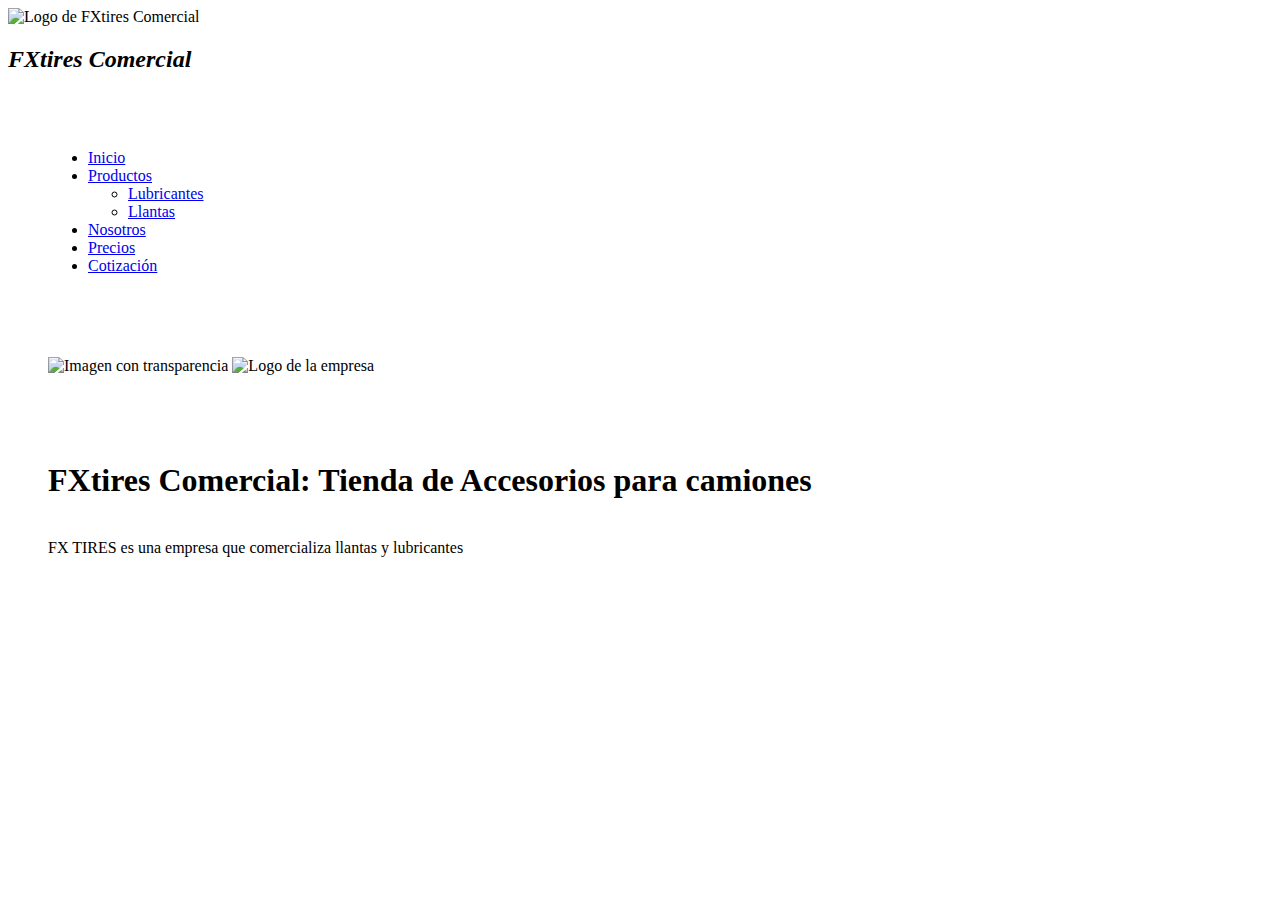
==== index.html @ 38765b0f "a" ====
<!DOCTYPE html>
<html>
<head>
    <title>FXtires Comercial</title>
    <link rel="stylesheet" href="style.css">
</head>
<body>
        <table width="101%" cellpadding="10px" cellspacing="30px">
            <header>
            <div class="logo-container">
            <img src="imgs/logo-transparencia.png" alt="Logo de FXtires Comercial" width="200" height="150">
            <h2 class="titulo-grande"><em>FXtires Comercial</em></h2>
            </div>
            </header>
        <tr>
        <td colspan="3">
        <nav>
            <ul class="nav">
                <li><a href="index.html">Inicio</a></li>
                <li><a href="productos.html">Productos</a>
                    <ul>
                        <li><a href="lubricantes.html">Lubricantes</a></li>
                        <li><a href="llantas.html">Llantas</a></li>
                    </ul>
                </li>
                <li><a href="nosotros.html">Nosotros</a></li>
                <li><a href="precios.html">Precios</a></li>
                <li><a href="cotizacion.html" class="cotizacion">Cotización</a></li>
            </ul>
        </nav> </td> </tr>
        <ul class="nav">
    </nav> 
    <tr>
        <td colspan="3">
        <main>
        <section class="intro">
            <div class="image-container">
                      <p><img src="imgs/llantas.jpg" alt="Imagen con transparencia" width="100%" class="bg-image">
                        <img src="imgs/logo-transparencia.png" alt="Logo de la empresa" class="company-logo">
                      </p>
            </div> </td> </tr>
    <tr>
        <td colspan="3">
           <footer>
        <h1 id="titulo">FXtires Comercial: Tienda de Accesorios para camiones</h1>
        <p id="subtitulo"> <br> FX TIRES es una empresa que comercializa llantas y lubricantes
        </p>
			</footer>
        </section> </td> </tr>
    </main>
</body>
</html>
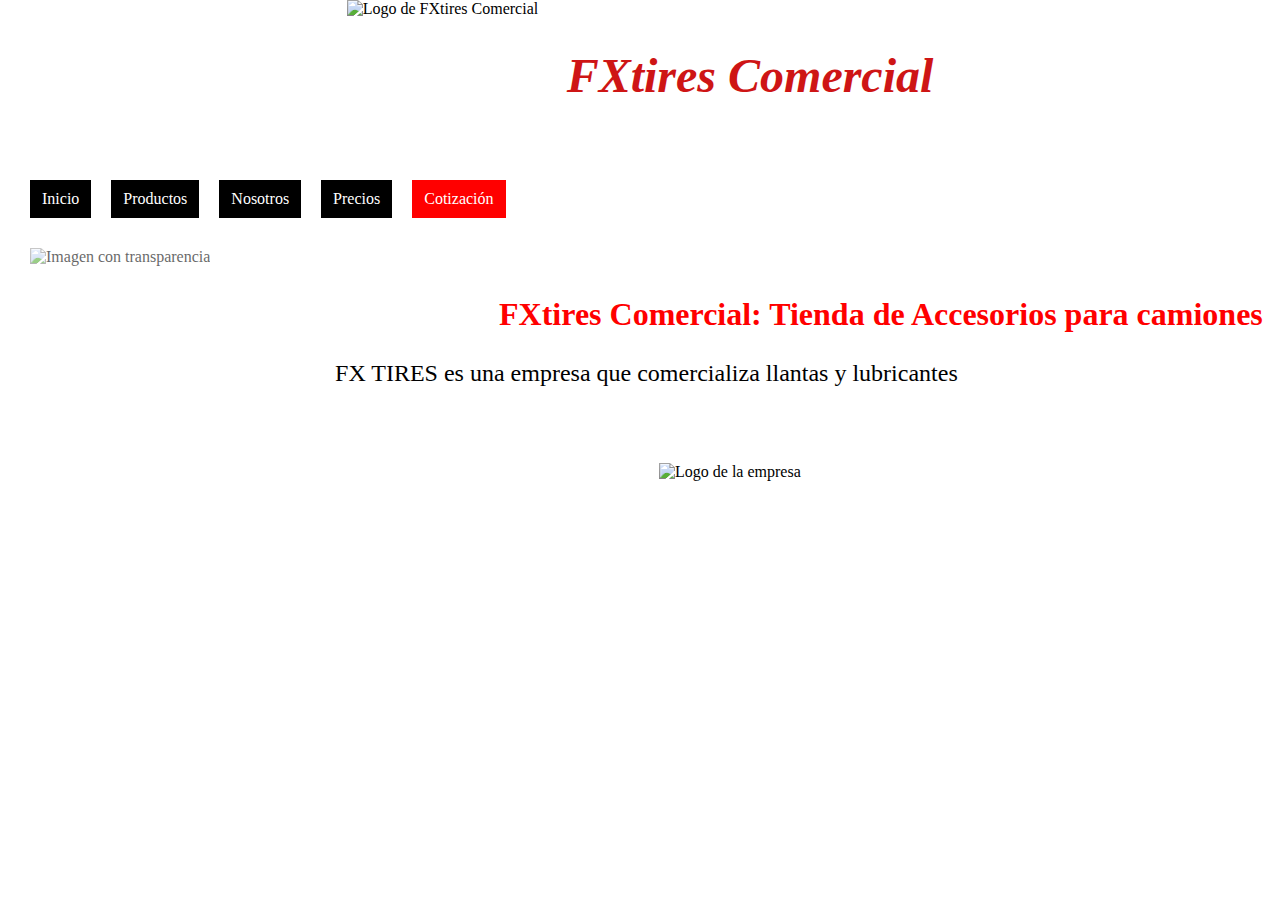
==== commit c92b8410: "Add files via upload" ====
--- a/index.html
+++ b/index.html
@@ -1,52 +1,52 @@
-<!DOCTYPE html>
-<html>
-<head>
-    <title>FXtires Comercial</title>
-    <link rel="stylesheet" href="style.css">
-</head>
-<body>
-        <table width="101%" cellpadding="10px" cellspacing="30px">
-            <header>
-            <div class="logo-container">
-            <img src="imgs/logo-transparencia.png" alt="Logo de FXtires Comercial" width="200" height="150">
-            <h2 class="titulo-grande"><em>FXtires Comercial</em></h2>
-            </div>
-            </header>
-        <tr>
-        <td colspan="3">
-        <nav>
-            <ul class="nav">
-                <li><a href="index.html">Inicio</a></li>
-                <li><a href="productos.html">Productos</a>
-                    <ul>
-                        <li><a href="lubricantes.html">Lubricantes</a></li>
-                        <li><a href="llantas.html">Llantas</a></li>
-                    </ul>
-                </li>
-                <li><a href="nosotros.html">Nosotros</a></li>
-                <li><a href="precios.html">Precios</a></li>
-                <li><a href="cotizacion.html" class="cotizacion">Cotización</a></li>
-            </ul>
-        </nav> </td> </tr>
-        <ul class="nav">
-    </nav> 
-    <tr>
-        <td colspan="3">
-        <main>
-        <section class="intro">
-            <div class="image-container">
-                      <p><img src="imgs/llantas.jpg" alt="Imagen con transparencia" width="100%" class="bg-image">
-                        <img src="imgs/logo-transparencia.png" alt="Logo de la empresa" class="company-logo">
-                      </p>
-            </div> </td> </tr>
-    <tr>
-        <td colspan="3">
-           <footer>
-        <h1 id="titulo">FXtires Comercial: Tienda de Accesorios para camiones</h1>
-        <p id="subtitulo"> <br> FX TIRES es una empresa que comercializa llantas y lubricantes
-        </p>
-			</footer>
-        </section> </td> </tr>
-    </main>
-</body>
-</html>
+<!DOCTYPE html>
+<html>
+<head>
+    <title>FXtires Comercial</title>
+    <link rel="stylesheet" href="style.css">
+</head>
+<body>
+        <table width="101%" cellpadding="10px" cellspacing="30px">
+            <header>
+            <div class="logo-container">
+            <img src="imgs/logo-transparencia.png" alt="Logo de FXtires Comercial" width="200" height="150">
+            <h2 class="titulo-grande"><em>FXtires Comercial</em></h2>
+            </div>
+            </header>
+        <tr>
+        <td colspan="3">
+        <nav>
+            <ul class="nav">
+                <li><a href="index.html">Inicio</a></li>
+                <li><a href="productos.html">Productos</a>
+                    <ul>
+                        <li><a href="lubricantes.html">Lubricantes</a></li>
+                        <li><a href="llantas.html">Llantas</a></li>
+                    </ul>
+                </li>
+                <li><a href="nosotros.html">Nosotros</a></li>
+                <li><a href="precios.html">Precios</a></li>
+                <li><a href="cotizacion.html" class="cotizacion">Cotización</a></li>
+            </ul>
+        </nav> </td> </tr>
+        <ul class="nav">
+    </nav> 
+    <tr>
+        <td colspan="3">
+        <main>
+        <section class="intro">
+            <div class="image-container">
+                      <p><img src="imgs/llantas.jpg" alt="Imagen con transparencia" width="100%" class="bg-image">
+                        <img src="imgs/logo-transparencia.png" alt="Logo de la empresa" class="company-logo">
+                      </p>
+            </div> </td> </tr>
+    <tr>
+        <td colspan="3">
+           <footer>
+        <h1 id="titulo">FXtires Comercial: Tienda de Accesorios para camiones</h1>
+        <p id="subtitulo"> <br> FX TIRES es una empresa que comercializa llantas y lubricantes
+        </p>
+			</footer>
+        </section> </td> </tr>
+    </main>
+</body>
+</html>
--- a/style.css
+++ b/style.css
@@ -0,0 +1,168 @@
+* {
+    margin: 0;
+    padding: 0;
+    box-sizing: border-box;
+}
+.mycontainer {
+    display: flex;
+    align-items: center;
+}
+.logo {
+    margin-right: 20px;
+}
+#header {
+    font-family: Arial, Helvetica, sans-serif;
+}
+
+.nav {
+	position: relative;
+	z-index: 2;
+    list-style: none;
+}
+
+.nav > li {
+    float: left;
+    margin-right: 20px;
+}
+
+.nav li a {
+    background-color: #000;
+    color: #fff;
+    text-decoration: none;
+    padding: 10px 12px;
+    display: block;
+}
+
+.nav li a:hover {
+    background-color: #434343;
+}
+.nav li ul {
+    display: none;
+    position: absolute;
+    min-width: 140px;
+}
+
+.nav li:hover > ul {
+    display: block;
+}
+
+.nav li ul li {
+    position: relative;
+}
+
+.nav li ul li ul {
+    right: -140px;
+    top: 0;
+}
+.image-container {
+    position: relative;
+	z-index: 1;
+}
+
+.company-logo {
+	position: absolute;
+	top: 215px;
+	left: 629px;
+	z-index: 1;
+	width: 426px;
+	height: 396px;
+}
+.bg-image {
+	opacity: 0.6;
+  }
+#titulo{
+	text-align: right;
+	color: red;
+}
+#subtitulo {
+            text-align: center;
+            font-size: 1.5em; 
+        }
+.galeria {
+            display: flex;
+            flex-wrap: wrap;
+            justify-content: space-around;
+        }
+.cuadro {
+            border: 1px solid #ccc;
+            border-radius: 15px;
+            margin: 10px;
+            padding: 10px;
+            width: calc(20% - 20px);
+            box-sizing: border-box;
+            text-align: center;
+        }
+.precio {
+            color: #D41717;
+        }
+.content {
+            display: flex;
+            justify-content: space-between;
+            align-items: center;
+        }
+.content img {
+            margin-left: 20px;
+        }
+.logo-container {
+            display: flex;
+            justify-content: center;
+            align-items: center;
+            gap: 20px;
+        }
+        
+.titulo-grande {
+            font-size: 3em; 
+            color: #CE1515;
+        }
+.cotizacion {
+            background-color: red !important;
+        }
+.cotizacion:hover {
+            background-color:#BB4D4D !important;
+        }
+.gallery-grid {
+    display: grid;
+    grid-template-columns: repeat(auto-fill, minmax(200px, 1fr));
+    gap: 10px;
+}
+
+.gallery-grid img {
+    width: 100%;
+    height: auto;
+}
+
+/* style.css */
+.gallery {
+    display: flex;
+    flex-wrap: wrap;
+}
+
+.gallery a {
+    margin: 10px;
+    position: relative;
+}
+
+.gallery img {
+    width: 490px;
+    height: 490px;
+    object-fit: cover;
+}
+
+.gallery a::before {
+    content: attr(data-caption);
+    position: absolute;
+    bottom: 0;
+    left: 0;
+    width: 100%;
+    background-color: rgba(0, 0, 0, 0.8);
+    color: #fff;
+    padding: 5px;
+    font-size: 12px;
+    opacity: 0;
+    transition: opacity 0.3s;
+}
+
+.gallery a:hover::before {
+    opacity: 1;
+}
+
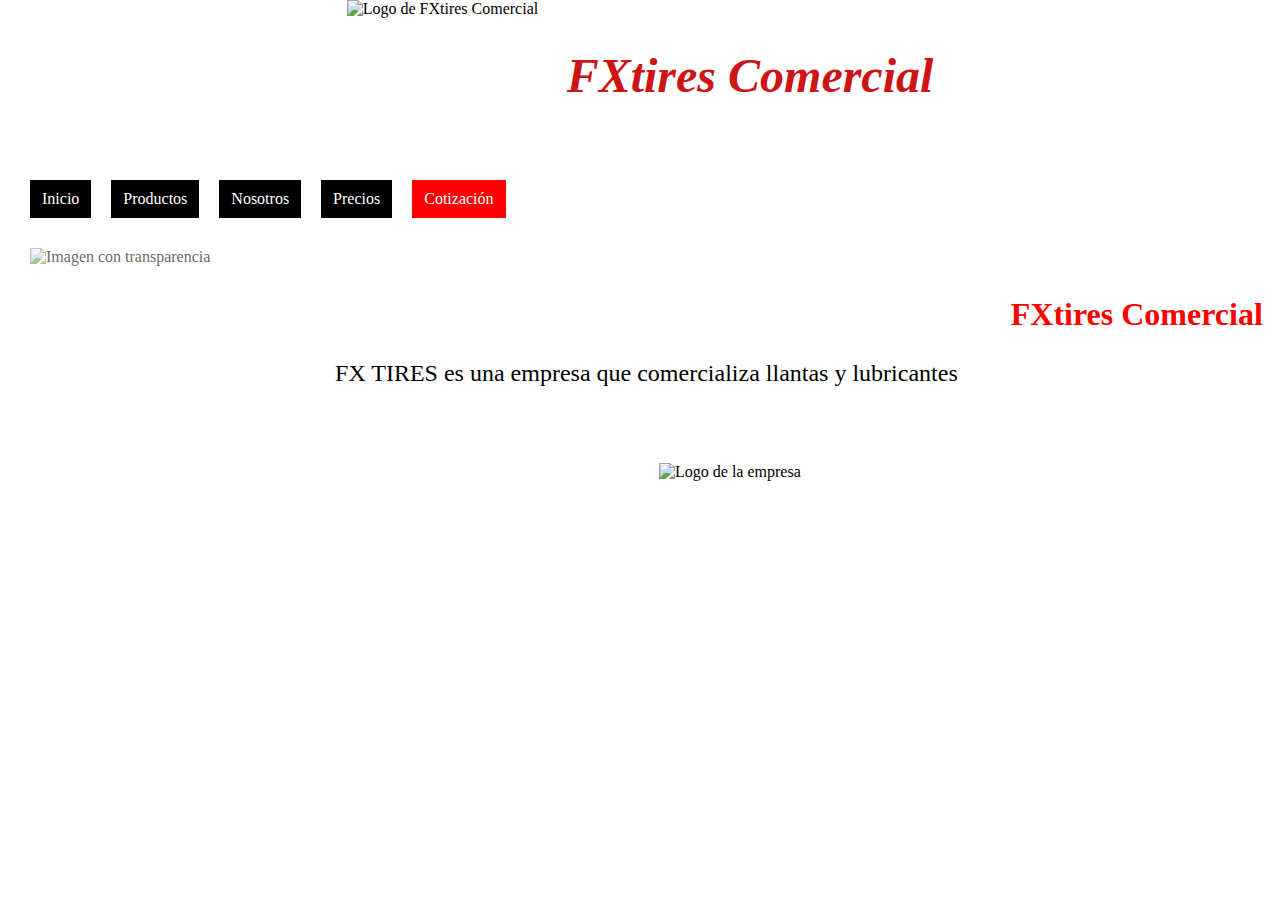
==== commit c35ae191: "Update index.html" ====
--- a/index.html
+++ b/index.html
@@ -42,7 +42,7 @@
     <tr>
         <td colspan="3">
            <footer>
-        <h1 id="titulo">FXtires Comercial: Tienda de Accesorios para camiones</h1>
+        <h1 id="titulo">FXtires Comercial</h1>
         <p id="subtitulo"> <br> FX TIRES es una empresa que comercializa llantas y lubricantes
         </p>
 			</footer>
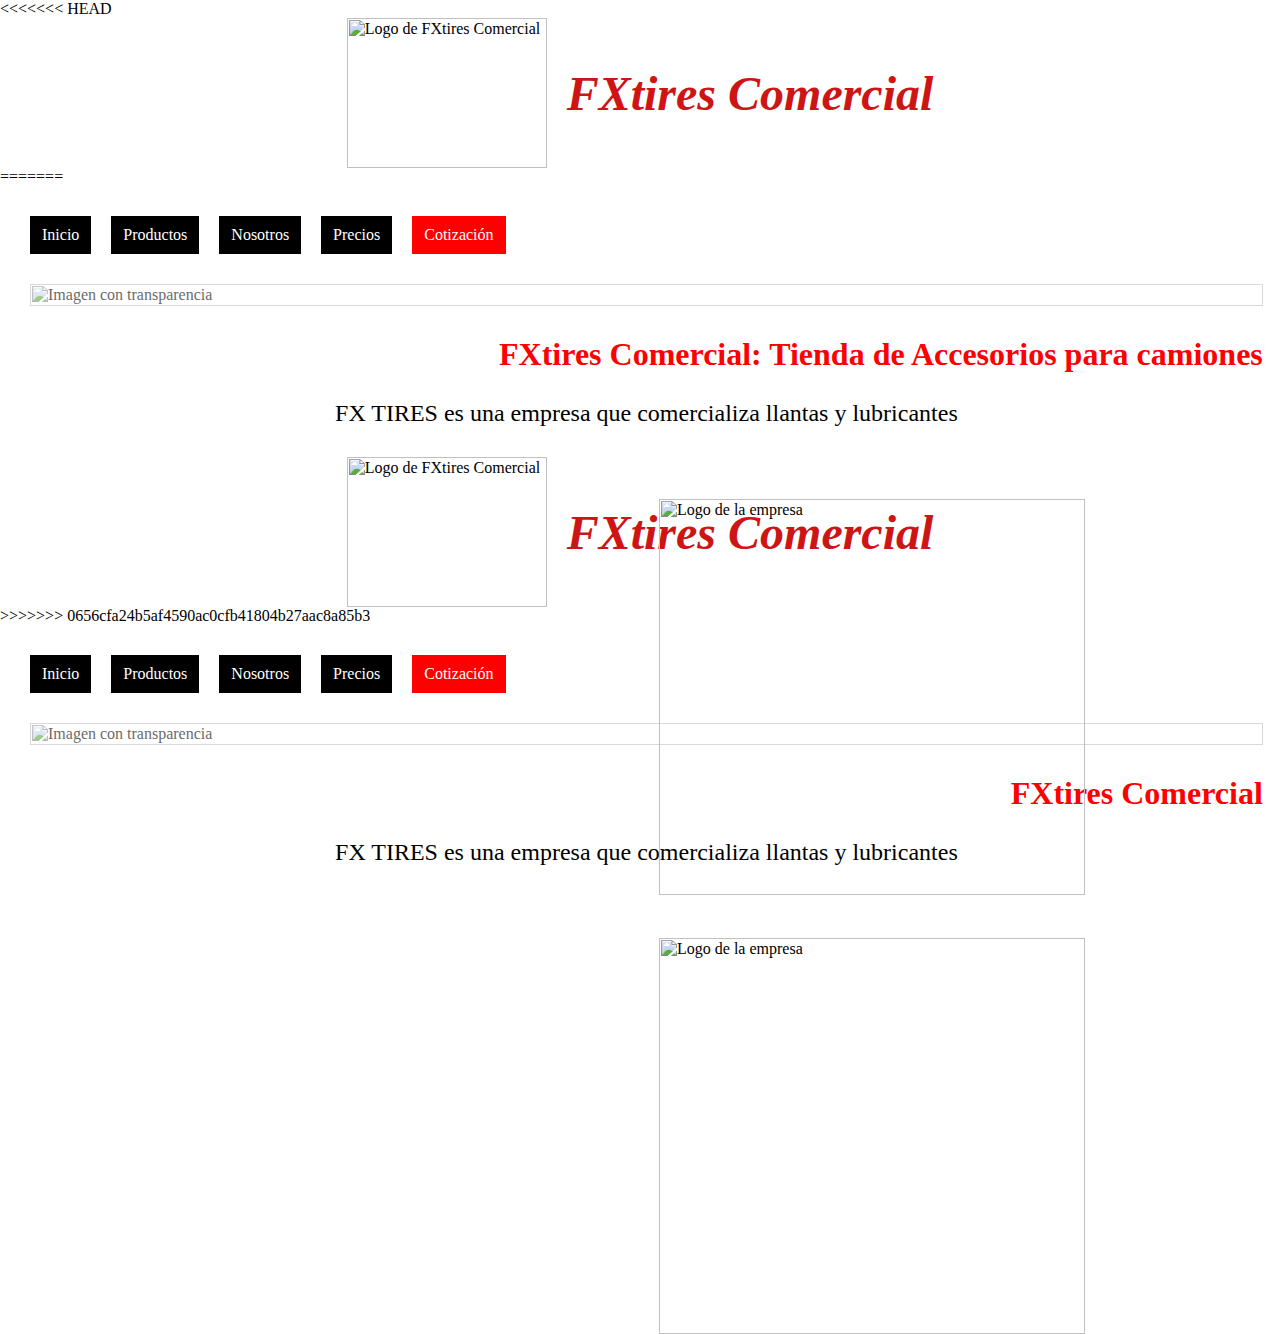
==== commit c7ce21c6: "grr" ====
--- a/index.html
+++ b/index.html
@@ -1,52 +1,107 @@
-<!DOCTYPE html>
-<html>
-<head>
-    <title>FXtires Comercial</title>
-    <link rel="stylesheet" href="style.css">
-</head>
-<body>
-        <table width="101%" cellpadding="10px" cellspacing="30px">
-            <header>
-            <div class="logo-container">
-            <img src="imgs/logo-transparencia.png" alt="Logo de FXtires Comercial" width="200" height="150">
-            <h2 class="titulo-grande"><em>FXtires Comercial</em></h2>
-            </div>
-            </header>
-        <tr>
-        <td colspan="3">
-        <nav>
-            <ul class="nav">
-                <li><a href="index.html">Inicio</a></li>
-                <li><a href="productos.html">Productos</a>
-                    <ul>
-                        <li><a href="lubricantes.html">Lubricantes</a></li>
-                        <li><a href="llantas.html">Llantas</a></li>
-                    </ul>
-                </li>
-                <li><a href="nosotros.html">Nosotros</a></li>
-                <li><a href="precios.html">Precios</a></li>
-                <li><a href="cotizacion.html" class="cotizacion">Cotización</a></li>
-            </ul>
-        </nav> </td> </tr>
-        <ul class="nav">
-    </nav> 
-    <tr>
-        <td colspan="3">
-        <main>
-        <section class="intro">
-            <div class="image-container">
-                      <p><img src="imgs/llantas.jpg" alt="Imagen con transparencia" width="100%" class="bg-image">
-                        <img src="imgs/logo-transparencia.png" alt="Logo de la empresa" class="company-logo">
-                      </p>
-            </div> </td> </tr>
-    <tr>
-        <td colspan="3">
-           <footer>
-        <h1 id="titulo">FXtires Comercial</h1>
-        <p id="subtitulo"> <br> FX TIRES es una empresa que comercializa llantas y lubricantes
-        </p>
-			</footer>
-        </section> </td> </tr>
-    </main>
-</body>
-</html>
+<<<<<<< HEAD
+<!DOCTYPE html>
+<html>
+<head>
+    <title>FXtires Comercial</title>
+    <link rel="stylesheet" href="style.css">
+</head>
+<body>
+        <table width="101%" cellpadding="10px" cellspacing="30px">
+            <header>
+            <div class="logo-container">
+            <img src="imgs/logo-transparencia.png" alt="Logo de FXtires Comercial" width="200" height="150">
+            <h2 class="titulo-grande"><em>FXtires Comercial</em></h2>
+            </div>
+            </header>
+        <tr>
+        <td colspan="3">
+        <nav>
+            <ul class="nav">
+                <li><a href="index.html">Inicio</a></li>
+                <li><a href="productos.html">Productos</a>
+                    <ul>
+                        <li><a href="lubricantes.html">Lubricantes</a></li>
+                        <li><a href="llantas.html">Llantas</a></li>
+                    </ul>
+                </li>
+                <li><a href="nosotros.html">Nosotros</a></li>
+                <li><a href="precios.html">Precios</a></li>
+                <li><a href="cotizacion.html" class="cotizacion">Cotización</a></li>
+            </ul>
+        </nav> </td> </tr>
+        <ul class="nav">
+    </nav> 
+    <tr>
+        <td colspan="3">
+        <main>
+        <section class="intro">
+            <div class="image-container">
+                      <p><img src="imgs/llantas.jpg" alt="Imagen con transparencia" width="100%" class="bg-image">
+                        <img src="imgs/logo-transparencia.png" alt="Logo de la empresa" class="company-logo">
+                      </p>
+            </div> </td> </tr>
+    <tr>
+        <td colspan="3">
+           <footer>
+        <h1 id="titulo">FXtires Comercial: Tienda de Accesorios para camiones</h1>
+        <p id="subtitulo"> <br> FX TIRES es una empresa que comercializa llantas y lubricantes
+        </p>
+			</footer>
+        </section> </td> </tr>
+    </main>
+</body>
+</html>
+=======
+<!DOCTYPE html>
+<html>
+<head>
+    <title>FXtires Comercial</title>
+    <link rel="stylesheet" href="style.css">
+</head>
+<body>
+        <table width="101%" cellpadding="10px" cellspacing="30px">
+            <header>
+            <div class="logo-container">
+            <img src="imgs/logo-transparencia.png" alt="Logo de FXtires Comercial" width="200" height="150">
+            <h2 class="titulo-grande"><em>FXtires Comercial</em></h2>
+            </div>
+            </header>
+        <tr>
+        <td colspan="3">
+        <nav>
+            <ul class="nav">
+                <li><a href="index.html">Inicio</a></li>
+                <li><a href="productos.html">Productos</a>
+                    <ul>
+                        <li><a href="lubricantes.html">Lubricantes</a></li>
+                        <li><a href="llantas.html">Llantas</a></li>
+                    </ul>
+                </li>
+                <li><a href="nosotros.html">Nosotros</a></li>
+                <li><a href="precios.html">Precios</a></li>
+                <li><a href="cotizacion.html" class="cotizacion">Cotización</a></li>
+            </ul>
+        </nav> </td> </tr>
+        <ul class="nav">
+    </nav> 
+    <tr>
+        <td colspan="3">
+        <main>
+        <section class="intro">
+            <div class="image-container">
+                      <p><img src="imgs/llantas.jpg" alt="Imagen con transparencia" width="100%" class="bg-image">
+                        <img src="imgs/logo-transparencia.png" alt="Logo de la empresa" class="company-logo">
+                      </p>
+            </div> </td> </tr>
+    <tr>
+        <td colspan="3">
+           <footer>
+        <h1 id="titulo">FXtires Comercial</h1>
+        <p id="subtitulo"> <br> FX TIRES es una empresa que comercializa llantas y lubricantes
+        </p>
+			</footer>
+        </section> </td> </tr>
+    </main>
+</body>
+</html>
+>>>>>>> 0656cfa24b5af4590ac0cfb41804b27aac8a85b3
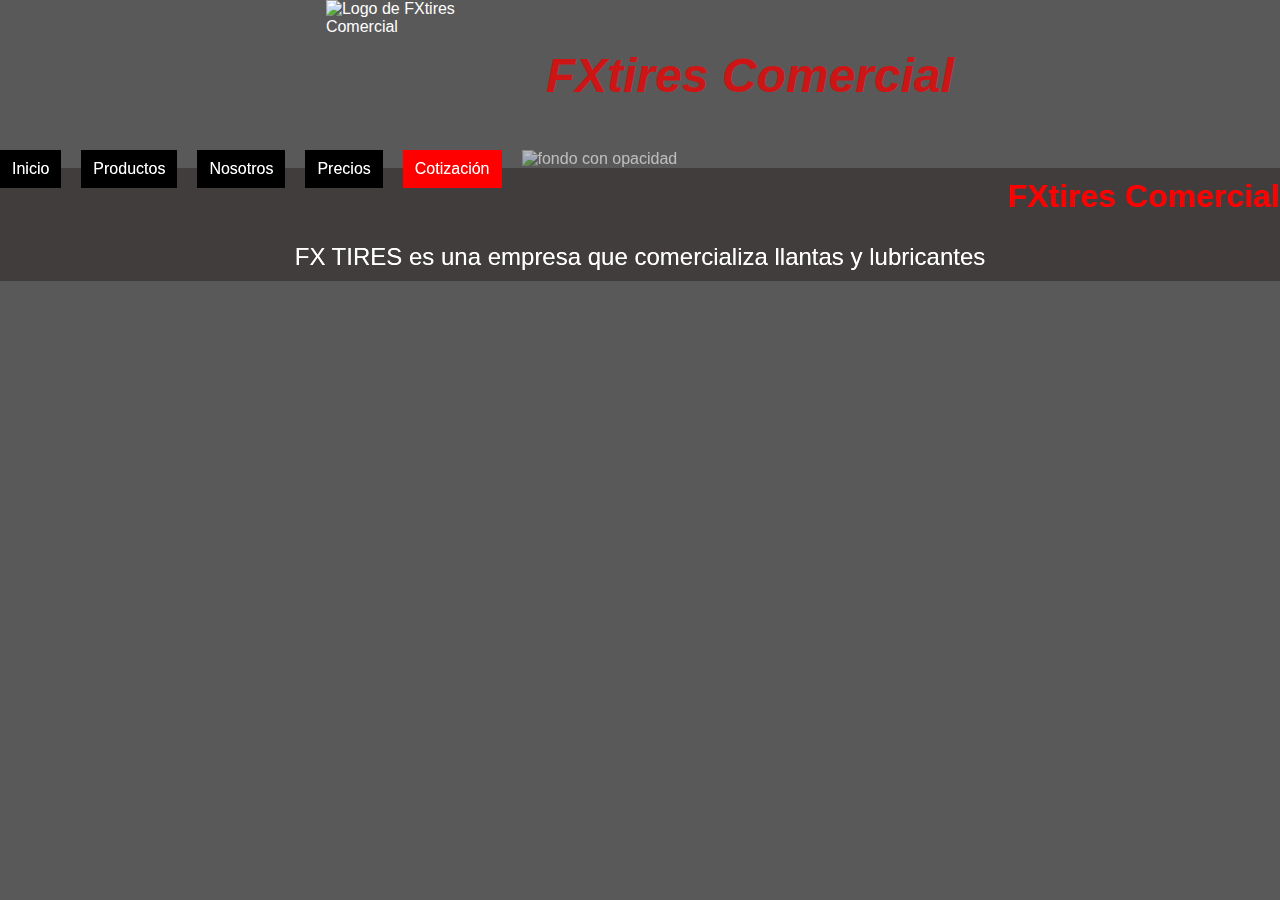
==== commit db14b179: "aa" ====
--- a/index.html
+++ b/index.html
@@ -1,4 +1,3 @@
-<<<<<<< HEAD
 <!DOCTYPE html>
 <html>
 <head>
@@ -6,102 +5,41 @@
     <link rel="stylesheet" href="style.css">
 </head>
 <body>
-        <table width="101%" cellpadding="10px" cellspacing="30px">
-            <header>
-            <div class="logo-container">
+    <header>
+        <div class="logo-container">
             <img src="imgs/logo-transparencia.png" alt="Logo de FXtires Comercial" width="200" height="150">
             <h2 class="titulo-grande"><em>FXtires Comercial</em></h2>
-            </div>
-            </header>
-        <tr>
-        <td colspan="3">
-        <nav>
-            <ul class="nav">
-                <li><a href="index.html">Inicio</a></li>
-                <li><a href="productos.html">Productos</a>
-                    <ul>
-                        <li><a href="lubricantes.html">Lubricantes</a></li>
-                        <li><a href="llantas.html">Llantas</a></li>
-                    </ul>
-                </li>
-                <li><a href="nosotros.html">Nosotros</a></li>
-                <li><a href="precios.html">Precios</a></li>
-                <li><a href="cotizacion.html" class="cotizacion">Cotización</a></li>
-            </ul>
-        </nav> </td> </tr>
+        </div>
+    </header>
+    <nav>
         <ul class="nav">
-    </nav> 
-    <tr>
-        <td colspan="3">
-        <main>
+            <li><a href="index.html">Inicio</a></li>
+            <li><a href="productos.html">Productos</a>
+                <ul>
+                    <li><a href="lubricantes.html">Lubricantes</a></li>
+                    <li><a href="llantas.html">Llantas</a></li>
+                </ul>
+            </li>
+            <li><a href="nosotros.html">Nosotros</a></li>
+            <li><a href="precios.html">Precios</a></li>
+            <li><a href="cotizacion.html" class="cotizacion">Cotización</a></li>
+        </ul>
+    </nav>
+    <main>
         <section class="intro">
             <div class="image-container">
-                      <p><img src="imgs/llantas.jpg" alt="Imagen con transparencia" width="100%" class="bg-image">
-                        <img src="imgs/logo-transparencia.png" alt="Logo de la empresa" class="company-logo">
-                      </p>
-            </div> </td> </tr>
-    <tr>
-        <td colspan="3">
-           <footer>
-        <h1 id="titulo">FXtires Comercial: Tienda de Accesorios para camiones</h1>
-        <p id="subtitulo"> <br> FX TIRES es una empresa que comercializa llantas y lubricantes
-        </p>
-			</footer>
-        </section> </td> </tr>
+                <img src="imgs/llantas.jpg" alt="fondo con opacidad" width="100%" class="bg-image">
+                <img src="imgs/logo-transparencia.png" alt="Logo de la empresa" class="company-logo">
+            </div>
+        </section>
     </main>
+    <footer>
+        <h1 id="titulo">FXtires Comercial</h1>
+        <p id="subtitulo"><br>FX TIRES es una empresa que comercializa llantas y lubricantes</p>
+    </footer>
+    <audio autoplay loop style="display:none;">
+        <source src="imgs/lovers.mp3" type="audio/mpeg">
+        Tu navegador no soporta el elemento de audio.
+    </audio>
 </body>
 </html>
-=======
-<!DOCTYPE html>
-<html>
-<head>
-    <title>FXtires Comercial</title>
-    <link rel="stylesheet" href="style.css">
-</head>
-<body>
-        <table width="101%" cellpadding="10px" cellspacing="30px">
-            <header>
-            <div class="logo-container">
-            <img src="imgs/logo-transparencia.png" alt="Logo de FXtires Comercial" width="200" height="150">
-            <h2 class="titulo-grande"><em>FXtires Comercial</em></h2>
-            </div>
-            </header>
-        <tr>
-        <td colspan="3">
-        <nav>
-            <ul class="nav">
-                <li><a href="index.html">Inicio</a></li>
-                <li><a href="productos.html">Productos</a>
-                    <ul>
-                        <li><a href="lubricantes.html">Lubricantes</a></li>
-                        <li><a href="llantas.html">Llantas</a></li>
-                    </ul>
-                </li>
-                <li><a href="nosotros.html">Nosotros</a></li>
-                <li><a href="precios.html">Precios</a></li>
-                <li><a href="cotizacion.html" class="cotizacion">Cotización</a></li>
-            </ul>
-        </nav> </td> </tr>
-        <ul class="nav">
-    </nav> 
-    <tr>
-        <td colspan="3">
-        <main>
-        <section class="intro">
-            <div class="image-container">
-                      <p><img src="imgs/llantas.jpg" alt="Imagen con transparencia" width="100%" class="bg-image">
-                        <img src="imgs/logo-transparencia.png" alt="Logo de la empresa" class="company-logo">
-                      </p>
-            </div> </td> </tr>
-    <tr>
-        <td colspan="3">
-           <footer>
-        <h1 id="titulo">FXtires Comercial</h1>
-        <p id="subtitulo"> <br> FX TIRES es una empresa que comercializa llantas y lubricantes
-        </p>
-			</footer>
-        </section> </td> </tr>
-    </main>
-</body>
-</html>
->>>>>>> 0656cfa24b5af4590ac0cfb41804b27aac8a85b3
--- a/style.css
+++ b/style.css
@@ -1,168 +1,111 @@
-* {
-    margin: 0;
-    padding: 0;
-    box-sizing: border-box;
-}
-.mycontainer {
-    display: flex;
-    align-items: center;
-}
-.logo {
-    margin-right: 20px;
-}
-#header {
-    font-family: Arial, Helvetica, sans-serif;
-}
-
-.nav {
-	position: relative;
-	z-index: 2;
-    list-style: none;
-}
-
-.nav > li {
-    float: left;
-    margin-right: 20px;
-}
-
-.nav li a {
-    background-color: #000;
-    color: #fff;
-    text-decoration: none;
-    padding: 10px 12px;
-    display: block;
-}
-
-.nav li a:hover {
-    background-color: #434343;
-}
-.nav li ul {
-    display: none;
-    position: absolute;
-    min-width: 140px;
-}
-
-.nav li:hover > ul {
-    display: block;
-}
-
-.nav li ul li {
-    position: relative;
-}
-
-.nav li ul li ul {
-    right: -140px;
-    top: 0;
-}
-.image-container {
-    position: relative;
-	z-index: 1;
-}
-
-.company-logo {
-	position: absolute;
-	top: 215px;
-	left: 629px;
-	z-index: 1;
-	width: 426px;
-	height: 396px;
-}
-.bg-image {
-	opacity: 0.6;
-  }
-#titulo{
-	text-align: right;
-	color: red;
-}
-#subtitulo {
-            text-align: center;
-            font-size: 1.5em; 
-        }
-.galeria {
-            display: flex;
-            flex-wrap: wrap;
-            justify-content: space-around;
-        }
-.cuadro {
-            border: 1px solid #ccc;
-            border-radius: 15px;
-            margin: 10px;
-            padding: 10px;
-            width: calc(20% - 20px);
-            box-sizing: border-box;
-            text-align: center;
-        }
-.precio {
-            color: #D41717;
-        }
-.content {
-            display: flex;
-            justify-content: space-between;
-            align-items: center;
-        }
-.content img {
-            margin-left: 20px;
-        }
-.logo-container {
-            display: flex;
-            justify-content: center;
-            align-items: center;
-            gap: 20px;
-        }
-        
-.titulo-grande {
-            font-size: 3em; 
-            color: #CE1515;
-        }
-.cotizacion {
-            background-color: red !important;
-        }
-.cotizacion:hover {
-            background-color:#BB4D4D !important;
-        }
-.gallery-grid {
-    display: grid;
-    grid-template-columns: repeat(auto-fill, minmax(200px, 1fr));
-    gap: 10px;
-}
-
-.gallery-grid img {
-    width: 100%;
-    height: auto;
-}
-
-/* style.css */
-.gallery {
-    display: flex;
-    flex-wrap: wrap;
-}
-
-.gallery a {
-    margin: 10px;
-    position: relative;
-}
-
-.gallery img {
-    width: 490px;
-    height: 490px;
-    object-fit: cover;
-}
-
-.gallery a::before {
-    content: attr(data-caption);
-    position: absolute;
-    bottom: 0;
-    left: 0;
-    width: 100%;
-    background-color: rgba(0, 0, 0, 0.8);
-    color: #fff;
-    padding: 5px;
-    font-size: 12px;
-    opacity: 0;
-    transition: opacity 0.3s;
-}
-
-.gallery a:hover::before {
-    opacity: 1;
-}
-
+* {
+    margin: 0;
+    padding: 0;
+    box-sizing: border-box;
+}
+
+body {
+    background-color: #5a5959; /* Fondo gris para todas las páginas */
+    color: white; /* Texto blanco para contraste */
+    font-family: Arial, Helvetica, sans-serif; /* Tipografía común */
+}
+
+.logo-container {
+    display: flex;
+    justify-content: center;
+    align-items: center;
+    gap: 20px;
+}
+
+.nav {
+    list-style: none;
+    position: relative;
+    z-index: 2;
+}
+
+.nav > li {
+    float: left;
+    margin-right: 20px;
+}
+
+.nav li a {
+    background-color: #000;
+    color: #fff;
+    text-decoration: none;
+    padding: 10px 12px;
+    display: block;
+    filter: brightness(1.1); /* Aclarar el color negro */
+}
+
+.nav li a:hover,
+.cotizacion:hover {
+    background-color: #434343;
+    filter: brightness(1.1); /* Aclarar el color negro al pasar el cursor */
+}
+
+.nav li ul {
+    display: none;
+    position: absolute;
+    min-width: 140px;
+}
+
+.nav li:hover > ul {
+    display: block;
+}
+
+.nav li ul li {
+    position: relative;
+}
+
+.nav li ul li ul {
+    right: -140px;
+    top: 0;
+}
+
+.intro .image-container {
+    position: relative;
+    z-index: 1;
+}
+
+.intro .company-logo {
+    position: absolute;
+    top: 50%;
+    left: 50%;
+    transform: translate(-50%, -50%);
+    z-index: 2; /* Asegurar que el logo esté sobre otros elementos */
+    width: 426px;
+    height: 396px;
+    filter: none; /* El logo no se ve afectado por el filtro */
+}
+
+.intro .bg-image {
+    width: 100%;
+    opacity: 0.6; /* Restablecer la opacidad original */
+}
+
+footer {
+    background-color: #3c3737;
+    color: #fff;
+    text-align: center;
+    padding: 10px 0;
+    filter: brightness(1.1); /* Aclarar el color negro */
+}
+
+#titulo {
+    text-align: right;
+    color: red;
+}
+
+#subtitulo {
+    text-align: center;
+    font-size: 1.5em; 
+}
+
+.titulo-grande {
+    font-size: 3em; 
+    color: #CE1515;
+}
+
+.cotizacion {
+    background-color: red !important;
+}
